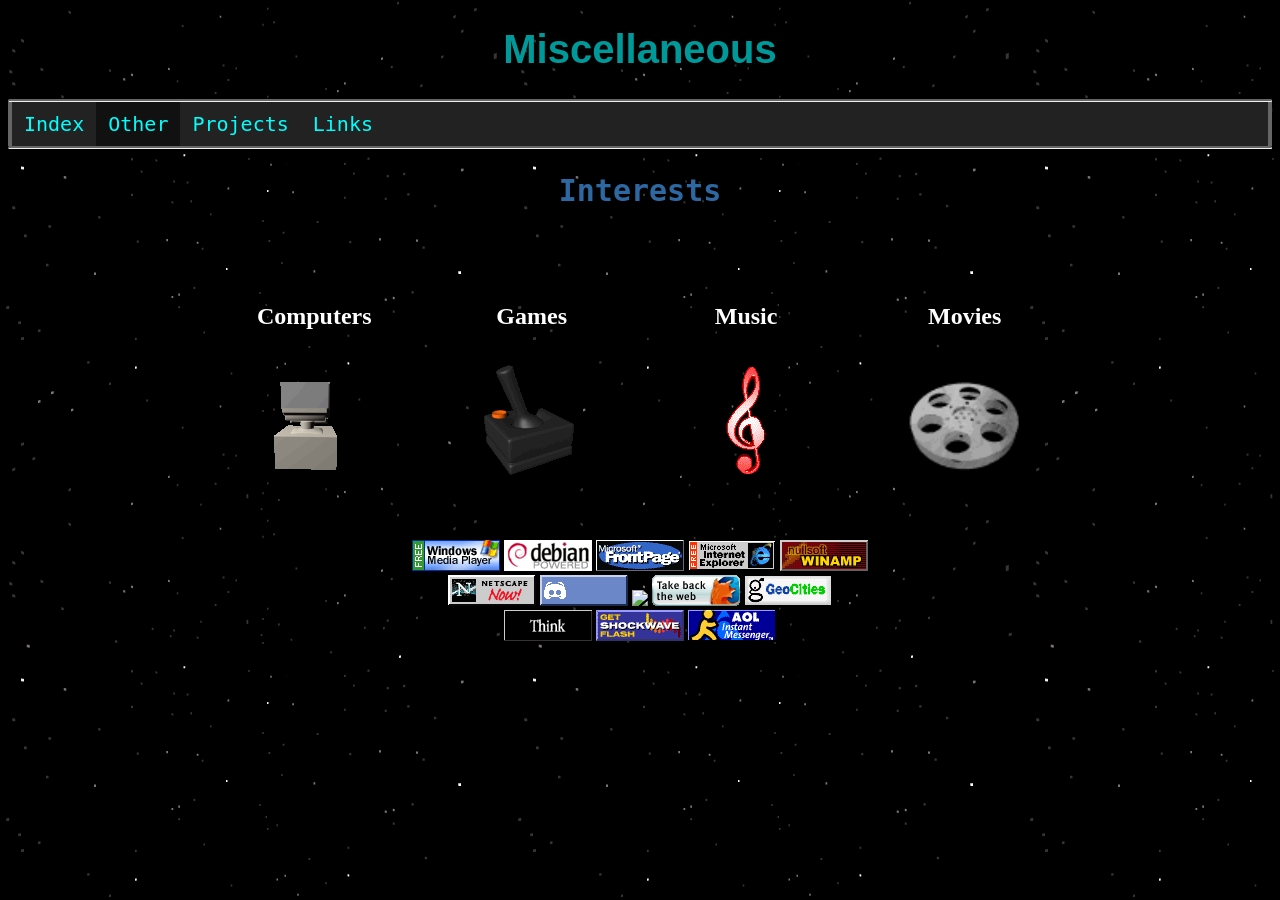
==== page2.html @ 20575f54 "Add files via upload" ====
<!DOCTYPE html>
<html>
    <head>
    <link rel='stylesheet' href='style.css'>
    <link rel='icon' type='image/x-icon' href='img/favicon.ico'>
    <title>Miscellaneous stuff</title>
    <meta charset="UTF-8">
    <meta name="viewport" content="width=device-width, initial-scale=1.0">
    <script src="clickaudio.js"></script>
    </head>
<body>
        <audio id="buttonClick" src="click.wav"></audio>
<div id="Header">
    <h1 id='heading'>Miscellaneous</h1>
    <hr class="solid">
    <ul>
        <li style="float:left;"><a href="javascript:delay('index.html')" onclick="document.getElementById('buttonClick').play()">Index</a></li>
        <li style="float:left;"><a class="activeLink" href="page2.html">Other</a></li>
        <li style="float:left;"><a href="javascript:delay('projects.html')" onclick="document.getElementById('buttonClick').play()">Projects</a></li>
        <li style="float:left;"><a href="javascript:delay('links.html')" onclick="document.getElementById('buttonClick').play()">Links</a></li>
    </ul>
    <hr class="solid">
</div>
<div id="main" style="overflow:auto;">
<h2 style="color:#2E68A2; text-align: center; font-family:monospace; font-size: 30px;">Interests</h2>
<br><br><br>
<table align="center" class="interests">
    <tr>
        <th>Computers</th>
        <th>Games</th>
        <th>Music</th>
        <th>Movies</th>
    </tr>
    <tr>
        <td><img src="img/computer.gif"></td>
        <td><img src="img/joystick.gif"></td>
        <td><img src="img/music.gif"></td>
        <td><img src="img/film.gif" width="120" height="120"></td>
    </tr>
</table>
<br>
<p align="center">
    <img src="img/mp.gif">
    <img src="img/debian.gif">
    <img src="img/frontpage.gif">
    <img src="img/ie.gif">
    <img src="img/winamp.gif">
    <br>
    <img src="img/netscape.gif">
    <img src="img/discord.gif">
    <img src="img/button.png">
    <img src="img/firefox.gif">
    <img src="img/geocities.gif">
    <br>
    <img src="img/apple.gif">
    <img src="img/adobe.gif">
    <img src="img/aol.gif">
    
</p>
</div>
</body>
</html>
---- style.css ----
body{
    background-image: url('img/bg.png');
    background-repeat: repeat-xy;
    
}

#main{
    margin-left: 185px;
    padding-left: 8px;
    margin-right: 185px;
    padding-right: 8px;
    margin-bottom:50px;
    padding-bottom:4px;
}

#heading
{
    color:#009999; 
    text-align: center; 
    font-family:helvetica; 
    font-weight:bolder;
    font-size: 40px;
}

hr.solid{
    border-top: 2px solid #666666;
    border-radius: 25px;
    margin: 0;
    padding: 0;
}

.activeLink{
     background-color: #111111;
     pointer-events: none;
     cursor:default;
}

.text
{
    color:white;
    font-size: 18px;
    font-weight:450px;
    font-family:verdana, arial, helvetica;
}

ul
{
    border-left: 4px solid #666666;
    border-right: 4px solid #666666;
    font-family: monospace;
    font-size:20px;
    font-weight:450px;
    list-style-type: none;
    margin: 0;
    padding: 0;
    overflow:hidden;
    background-color:#222222;
}

ul li{
    float:right;
}

ul li a{
    display:block;
    text-align:center;
    padding: 10px 12px;
    text-decoration: none;
}

ul li a:hover{
    background-color:#111111;    
    text-decoration: none;
}

.interests{
    border: 2px solid;
    border-color:transparent;
}

th, td{
    border: 2px solid;
    border-color: transparent;
    color:white;
    font-size: 24px;
    font-weight:450px;
    padding:10px;
    width:250px;
    text-align: center;
    cursor:default;
}


a:link{
    color:aqua;
}
a:visited{
    color:#00cccc;
}
a:hover{
    color:hotpink;
}
a:active{
    color:powderblue;
}
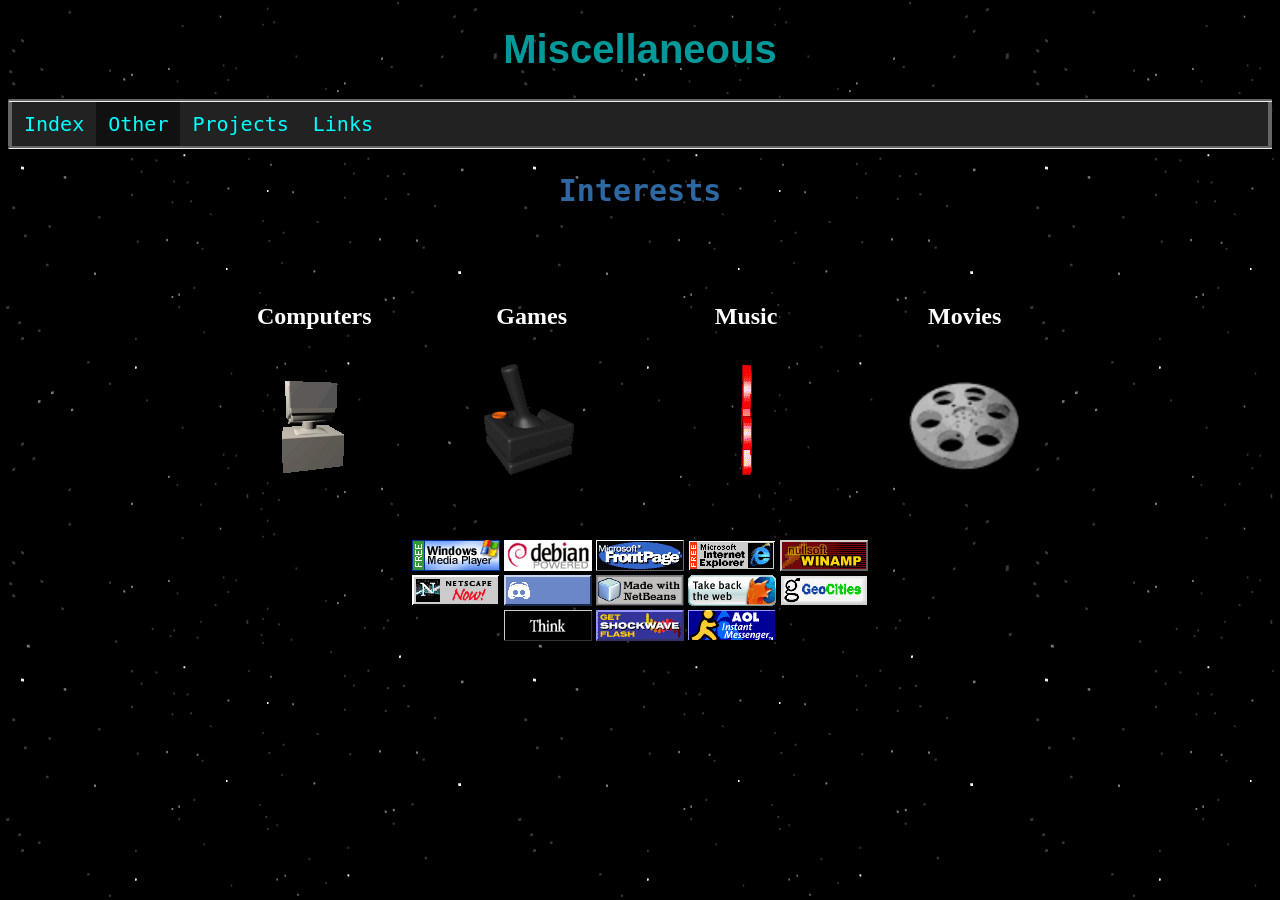
==== commit 492d871b: "updated img link in misc. page" ====
--- a/page2.html
+++ b/page2.html
@@ -48,7 +48,7 @@
     <br>
     <img src="img/netscape.gif">
     <img src="img/discord.gif">
-    <img src="img/button.png">
+    <img src="img/button(1).png">
     <img src="img/firefox.gif">
     <img src="img/geocities.gif">
     <br>
